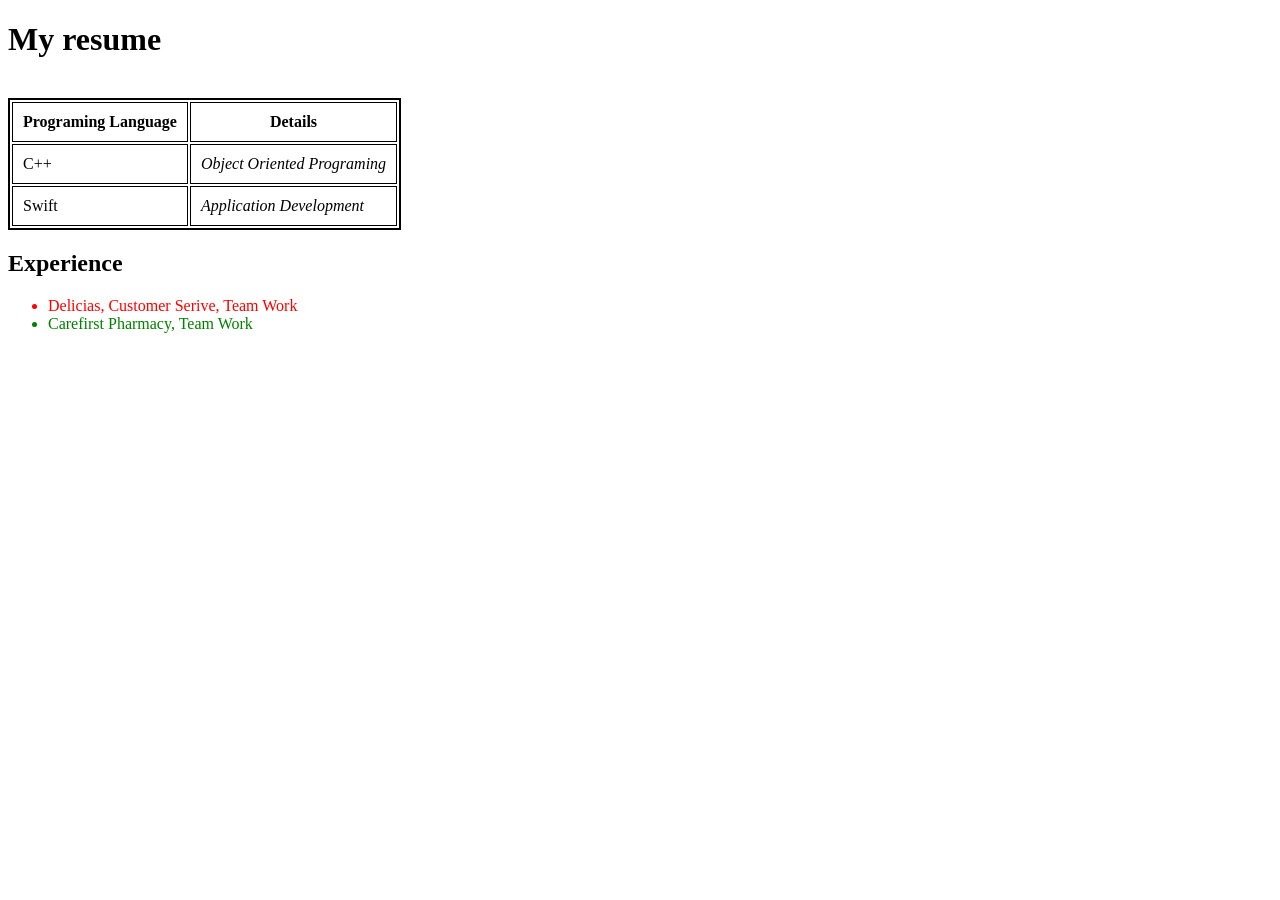
==== main.html @ 79ba949d "First commit" ====
<!DOCTYPE html>
<html>
	<head>
		<title> Homework 1</title>

		<link rel = "stylesheet" href = "main.css">
	</head>

	<body>

		<h1> My resume </h1>
		<br>

		<table id = "mainTable">
			<thead>
				<tr>
					<th>Programing Language</th>
					<th>Details</th>
				</tr>

			</thead>

			<tbody>
				<tr>
					<td>C++</td>
					<td class = "detail">Object Oriented Programing</td>
				</tr>

				<tr>
					<td>Swift</td>
					<td class = "detail">Application Development</td>
				</tr>
			</tbody>


		</table>

		<h2>Experience</h3>
		<ul>
			<li style= "color: red;">Delicias, Customer Serive, Team Work</li>
			<!-- There is a style rule in the css file.
			but this is a style tag, which has more specificity
			than the css file rule.  
			-->
			<li>Carefirst Pharmacy, Team Work</li>
		</ol>

		
	 </body>
</html>
---- main.css ----
#mainTable { 
    border: 2px solid black;
}



td,th{ 
    padding: 10px;
    border: 1px solid black;
}

/* This rule will not apply to the list item that has a class. */
li{ 
    color: green;
}

.detail { 
    font-style: italic;
}
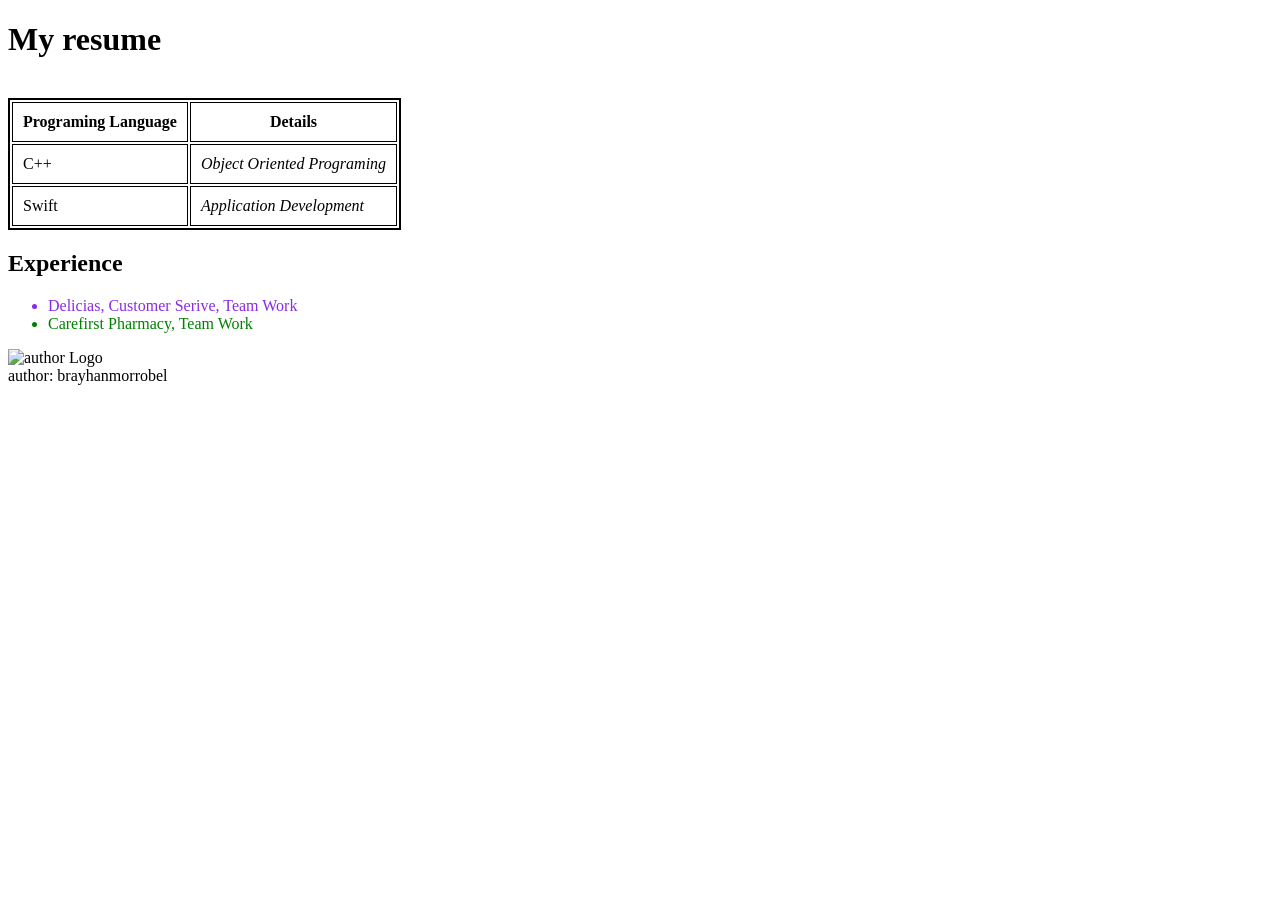
==== commit 6eadec31: "Part 2 completed" ====
--- a/main.html
+++ b/main.html
@@ -8,42 +8,46 @@
 
 	<body>
 
-		<h1> My resume </h1>
-		<br>
+		<main>
 
-		<table id = "mainTable">
-			<thead>
-				<tr>
-					<th>Programing Language</th>
-					<th>Details</th>
-				</tr>
+			<h1> My resume </h1>
+			<br>
 
-			</thead>
+			<table id = "mainTable">
+				<thead>
+					<tr>
+						<th>Programing Language</th>
+						<th>Details</th>
+					</tr>
 
-			<tbody>
-				<tr>
-					<td>C++</td>
-					<td class = "detail">Object Oriented Programing</td>
-				</tr>
+				</thead>
 
-				<tr>
-					<td>Swift</td>
-					<td class = "detail">Application Development</td>
-				</tr>
-			</tbody>
+				<tbody>
+					<tr>
+						<td>C++</td>
+						<td class = "detail">Object Oriented Programing</td>
+					</tr>
+
+					<tr>
+						<td>Swift</td>
+						<td class = "detail">Application Development</td>
+					</tr>
+				</tbody>
 
 
-		</table>
+			</table>
 
-		<h2>Experience</h3>
-		<ul>
-			<li style= "color: red;">Delicias, Customer Serive, Team Work</li>
-			<!-- There is a style rule in the css file.
-			but this is a style tag, which has more specificity
-			than the css file rule.  
-			-->
-			<li>Carefirst Pharmacy, Team Work</li>
-		</ol>
+			<h2>Experience</h2>
+			<ul>
+				<li class = "SpecialExperience">Delicias, Customer Serive, Team Work</li>
+		
+				<li>Carefirst Pharmacy, Team Work</li>
+			</ul>
+
+			<img src="assets/IMG_8113.jpeg" alt ="author Logo">
+		</main>
+
+		<footer>author: brayhanmorrobel</footer>
 
 		
 	 </body>
--- a/main.css
+++ b/main.css
@@ -11,11 +11,24 @@
     border: 1px solid black;
 }
 
-/* This rule will not apply to the list item that has a class. */
+
+/* 
+Here we will see a specificty conflict. There is a list item 
+that will not be green, because that list item has a more specific 
+selector type, a class. 
+*/
 li{ 
     color: green;
 }
 
+.SpecialExperience { 
+    color: blueviolet;
+}
+
+
+
 .detail { 
     font-style: italic;
 }
+
+
